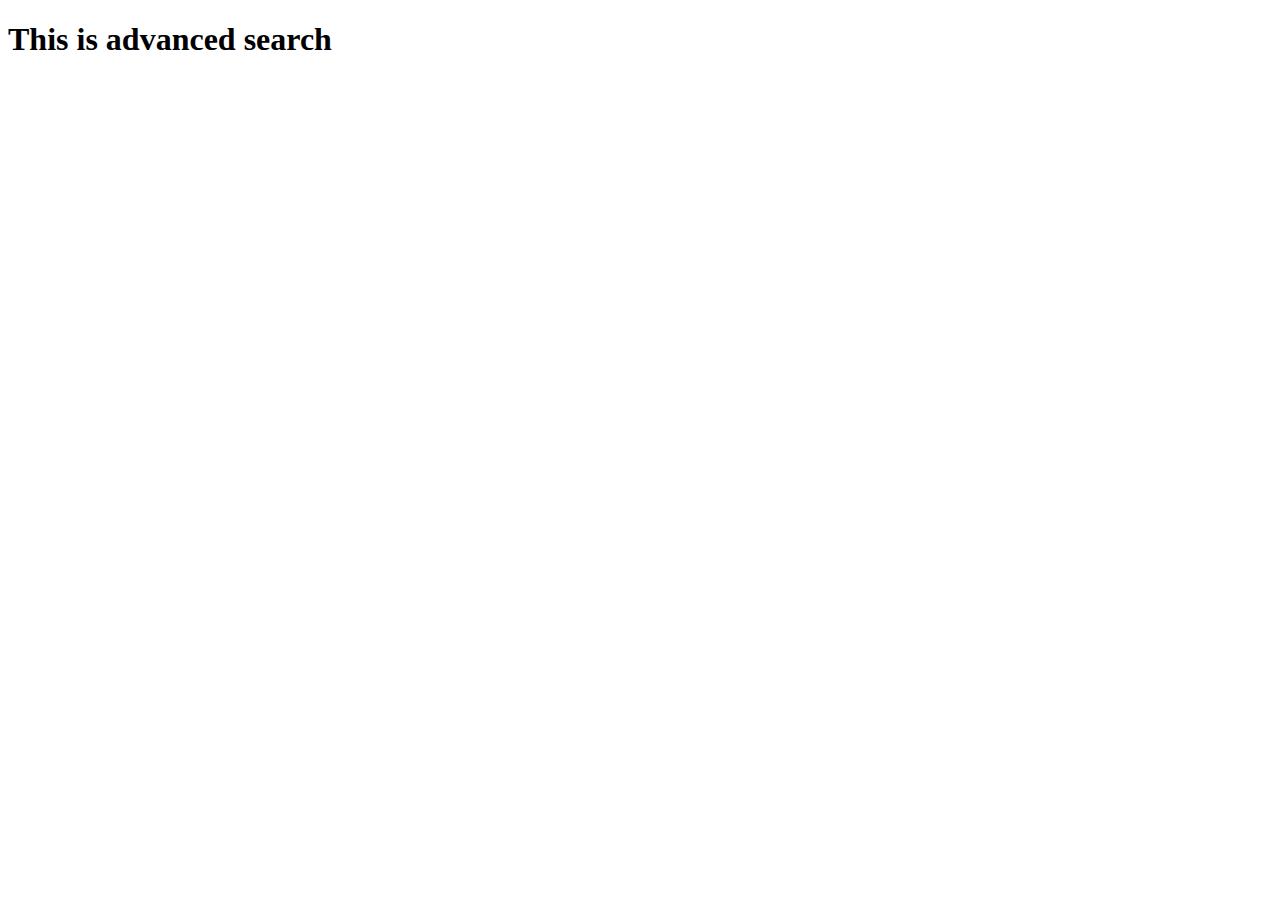
==== advanced.html @ 76116764 "add images page" ====
<!DOCTYPE html>
<html lang="en">
<head>
    <meta charset="UTF-8">
    <meta http-equiv="X-UA-Compatible" content="IE=edge">
    <meta name="viewport" content="width=device-width, initial-scale=1.0">
    <title>Document</title>
</head>
<body>
    <h1>This is advanced search</h1>
</body>
</html>
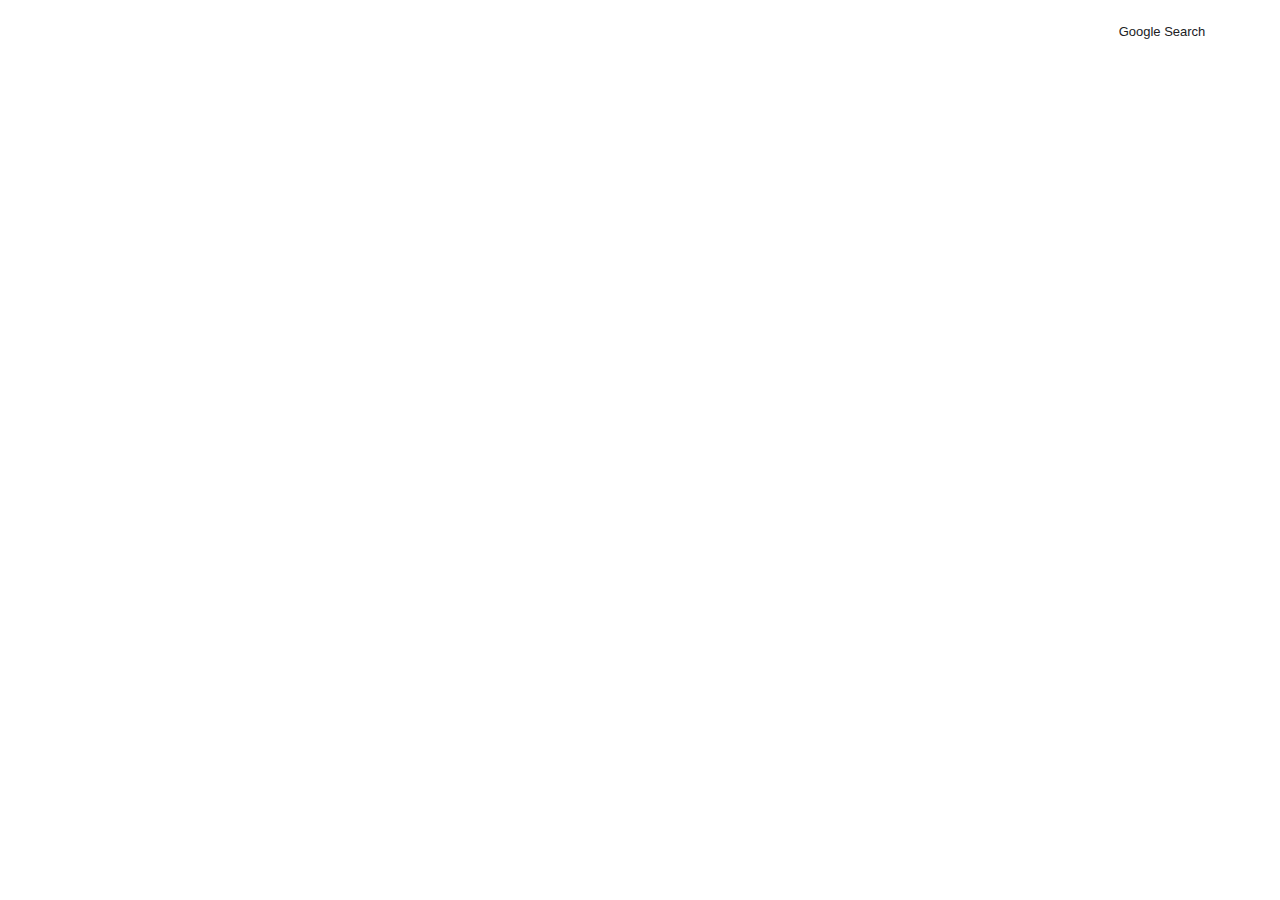
==== commit d9f47ae8: "create anwanced page and move css to css file" ====
--- a/advanced.html
+++ b/advanced.html
@@ -1,12 +1,30 @@
 <!DOCTYPE html>
 <html lang="en">
-<head>
-    <meta charset="UTF-8">
-    <meta http-equiv="X-UA-Compatible" content="IE=edge">
-    <meta name="viewport" content="width=device-width, initial-scale=1.0">
-    <title>Document</title>
-</head>
-<body>
-    <h1>This is advanced search</h1>
-</body>
+    <head>
+        <title>Advanced Google Search</title>
+        <link rel="stylesheet" href="style.css">
+    </head>
+    <script>
+        function clickAlert() {
+            alert("Sorry, this Functionality under development!");
+        }
+    </script>
+    <style>
+
+       
+    </style>
+    
+    <body>
+        <div class="content">
+            <div class="links_box">
+                <div class="nav_links">
+                    <a href="index.html">Google Search</a>
+                </div>
+            </div>
+            
+            
+        </div>
+        
+        
+    </body>
 </html>--- a/style.css
+++ b/style.css
@@ -0,0 +1,161 @@
+body {
+    font-family: arial,sans-serif;
+}
+
+.content {
+    width: 100%;
+    display: flex;
+    flex-direction: column;
+}
+.links_box {
+    width: 100%;
+    
+}
+.nav_links { 
+    display: flex;
+    float: right;
+    min-width: 220px;
+    top: 16px;
+    position: relative;
+    font-size: 13px;
+    justify-content: space-around;
+}
+
+.searchContainer {
+    display: flex;
+    max-width: 584px;
+    box-shadow: none;
+    margin: 0 auto;
+    border: 1px solid #dfe1e5;
+    border-radius: 24px;
+    height: 44px;
+}
+
+.searchContainer:hover {
+    box-shadow: 0 1px 10px #dfe5eb;
+}
+
+.searchInput {
+    background-color: transparent;
+    border: none;
+    margin: 0;
+    padding: 0;
+    word-wrap: break-word;
+    outline: none;
+    display: flex;
+    flex: 100%;
+    height: 34px;
+    font-size: 16px;
+    font: 16px arial,sans-serif;
+    
+}
+
+.imageContainer {
+    margin-top: 125px;
+    margin-bottom: 20px;
+}
+
+.googleImage {
+    height: 92px;
+
+}
+
+.searchSymbolBox {
+    margin: auto;
+    display: flex;
+    align-items: center;
+    padding-right: 13px;
+}
+
+.mic {
+    flex: 1 0 auto;
+    display: flex;
+    cursor: pointer;
+    align-items: center;
+    border: 0;
+    outline: none;
+    padding: 0 8px;
+    width: 24px;
+    line-height: 44px;
+}
+
+.searchLine {
+    flex: 1;
+    display: flex;
+    padding: 5px 8px 0 16px;
+    padding-left: 14px;
+}
+
+.searchImage {
+    display: flex;
+    height: 20px;
+    margin-bottom: 3px;
+}
+
+.micImg {
+    display: flex;
+    height: 24px;
+}
+
+.camImg {
+    display: flex;
+    height: 26px;
+    padding-bottom: 3px;
+}
+
+a {
+    text-decoration: none;
+    color: #202124;
+}
+
+.central_box {
+    margin-top: 89px;
+
+}
+
+.submitButton {
+    border: 1px solid #f8f9fa;
+    border-radius: 4px;
+    color: #3c4043;
+    font-size: 14px;
+    margin: 11px 4px;
+    padding: 0 16px;
+    line-height: 27px;
+    height: 36px;
+    min-width: 54px;
+    text-align: center;
+    cursor: pointer;
+    user-select: none;
+}
+
+.buttonsContainer {
+    margin: 20px;
+}
+
+.logo-subtext {
+    color: #4285f4;
+    font: 16px/16px roboto-regular, arial, sans-serif;
+    left: 105px;
+    position: relative;
+    top: -25px;
+    white-space: nowrap;
+}
+
+.searchButton {
+    flex: 0 0 auto;
+    padding-right: 13px;
+    height: 44px;
+    width: 44px;
+    background: transparent;
+    border: none;
+    cursor: pointer;
+    flex: 0 0 auto;
+    padding: 0;
+}
+
+.loupe {
+    background: none;
+    height: 24px;
+    width: 24px;
+    margin: 0 0 4px;
+}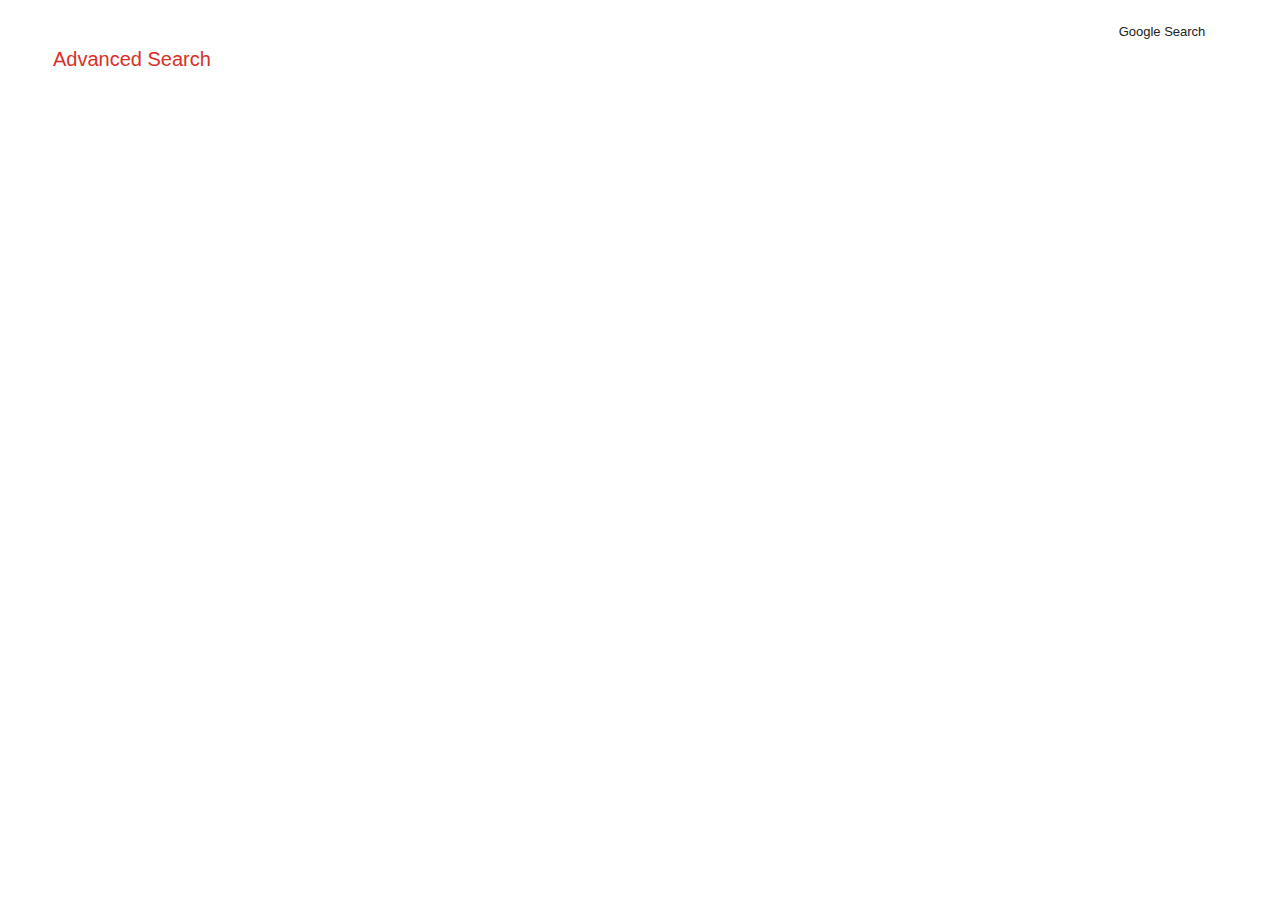
==== commit 97aab4ce: "modify advanced search" ====
--- a/advanced.html
+++ b/advanced.html
@@ -11,6 +11,12 @@
     </script>
     <style>
 
+        .labelContainer {
+            color: #d93025;
+            font-size: 20px;
+            margin: 25px 35px;
+        }
+
        
     </style>
     
@@ -21,8 +27,9 @@
                     <a href="index.html">Google Search</a>
                 </div>
             </div>
-            
-            
+        </div>
+        <div class="labelContainer">
+            <label style="margin-left: 10px;">Advanced Search</label>
         </div>
         
         
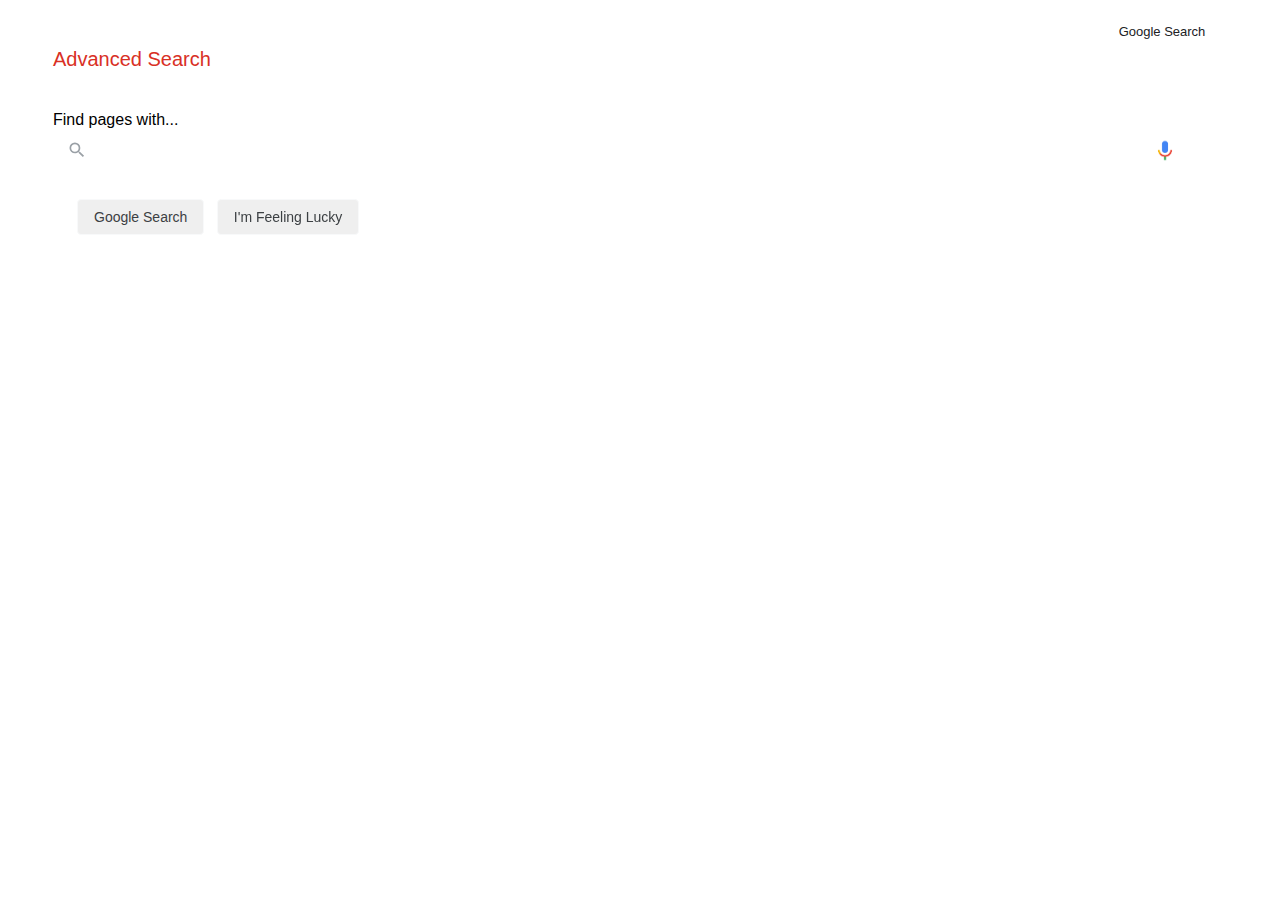
==== commit 92de5910: "add line" ====
--- a/advanced.html
+++ b/advanced.html
@@ -17,7 +17,14 @@
             margin: 25px 35px;
         }
 
-       
+        .formContainer {
+            max-width: 1140px;
+            min-width: 200px;
+            width: 96%;
+            margin: 40px 2% 0 45px;
+        }
+
+        /* https://www.google.com/search?as_q=vvvv&as_epq=kkk&as_oq=ppp&as_eq=jjj */
     </style>
     
     <body>
@@ -32,6 +39,33 @@
             <label style="margin-left: 10px;">Advanced Search</label>
         </div>
         
+        <div class="formContainer">
+
+            <form  action="https://google.com/advanced_search">
+                <div>Find pages with...</div>
+                <div class="">
+                    <div class="searchLine">
+                        <div class="searchSymbolBox">
+                            <img class="searchImage"  src="loupegrey.svg" alt="">
+                        </div>
+                        <input class="searchInput" type="text" name="q" autofocus>
+                        <div class="mic" onclick="clickAlert()"">
+                            <img class="micImg" src="./mic.png" alt="">
+                        </div>
+                    </div>
+                    
+                    
+                </div>
+                <div class="buttonsContainer"> 
+                    <input class="submitButton" type="submit" value="Google Search">
+                    <input class="submitButton" name="btnI" type="submit" value="I'm Feeling Lucky">
+                </div>
+                
+                
+            </form>
+
+        </div>
+        
         
     </body>
 </html>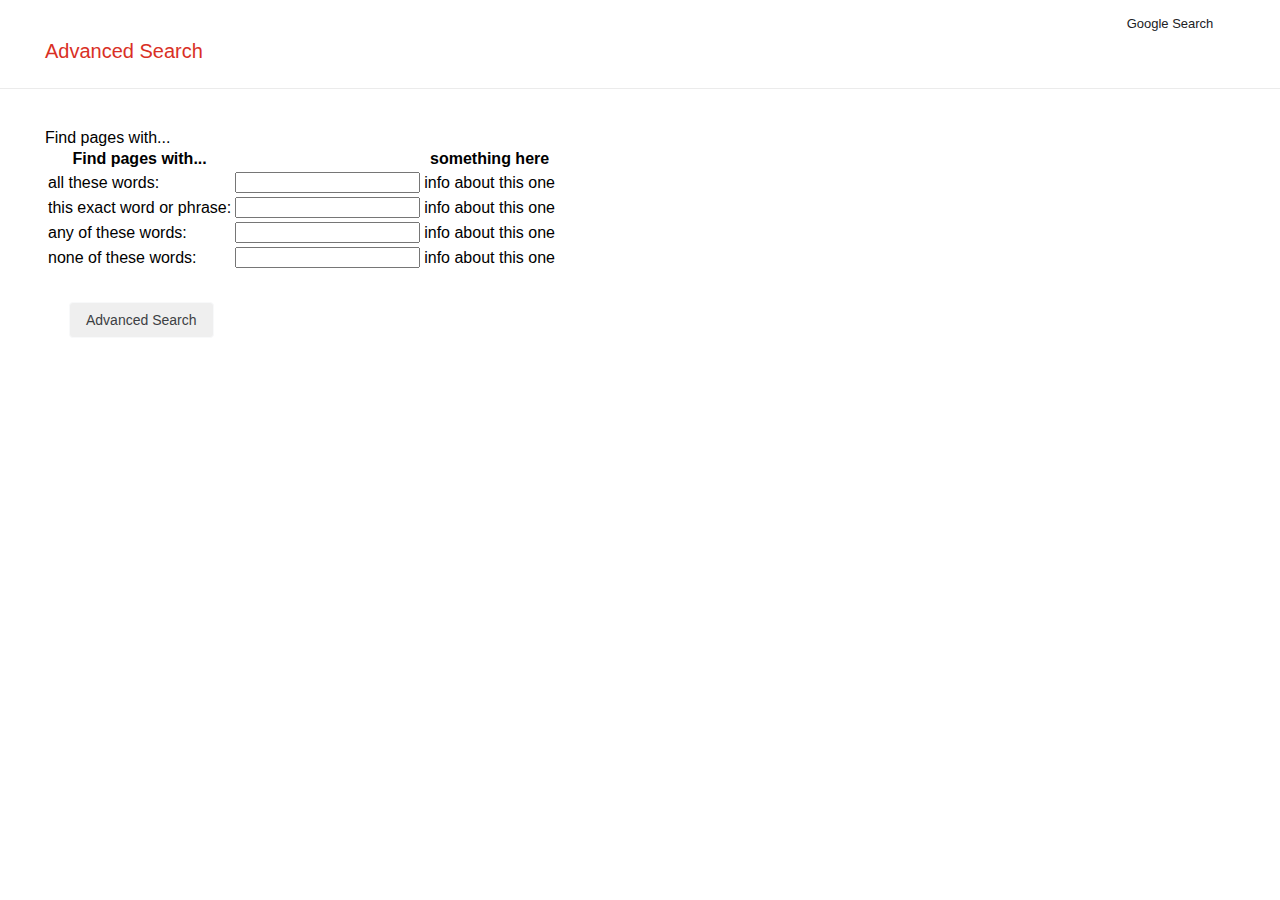
==== commit 35458e7e: "add table to create advanced search" ====
--- a/advanced.html
+++ b/advanced.html
@@ -24,6 +24,10 @@
             margin: 40px 2% 0 45px;
         }
 
+        .separate-line {
+            border-bottom: 1px solid #ebebeb;
+        }
+
         /* https://www.google.com/search?as_q=vvvv&as_epq=kkk&as_oq=ppp&as_eq=jjj */
     </style>
     
@@ -37,28 +41,50 @@
         </div>
         <div class="labelContainer">
             <label style="margin-left: 10px;">Advanced Search</label>
+            
         </div>
+        <div class="separate-line"></div>
         
         <div class="formContainer">
 
             <form  action="https://google.com/advanced_search">
                 <div>Find pages with...</div>
-                <div class="">
-                    <div class="searchLine">
-                        <div class="searchSymbolBox">
-                            <img class="searchImage"  src="loupegrey.svg" alt="">
-                        </div>
-                        <input class="searchInput" type="text" name="q" autofocus>
-                        <div class="mic" onclick="clickAlert()"">
-                            <img class="micImg" src="./mic.png" alt="">
-                        </div>
-                    </div>
-                    
-                    
-                </div>
+                
+                
+                
+                <table>
+                    <head>
+                        <tr>
+                            <th>Find pages with...</th>
+                            <th></th>
+                            <th>something here</th>
+                        </tr>
+                    </head>
+                    <tbody>
+                        <tr>
+                            <td>all these words:</td>
+                            <td><input type="text"></td>
+                            <td>info about this one</td>
+                        </tr>
+                        <tr>
+                            <td>this exact word or phrase:</td>
+                            <td><input type="text"></td>
+                            <td>info about this one</td>
+                        </tr>
+                        <tr>
+                            <td>any of these words:</td>
+                            <td><input type="text"></td>
+                            <td>info about this one</td>
+                        </tr>
+                        <tr>
+                            <td>none of these words:</td>
+                            <td><input type="text"></td>
+                            <td>info about this one</td>
+                        </tr>
+                    </tbody>
+                </table>
                 <div class="buttonsContainer"> 
-                    <input class="submitButton" type="submit" value="Google Search">
-                    <input class="submitButton" name="btnI" type="submit" value="I'm Feeling Lucky">
+                    <input class="submitButton" type="submit" value="Advanced Search">
                 </div>
                 
                 
--- a/style.css
+++ b/style.css
@@ -1,5 +1,6 @@
 body {
     font-family: arial,sans-serif;
+    margin: 0;
 }
 
 .content {
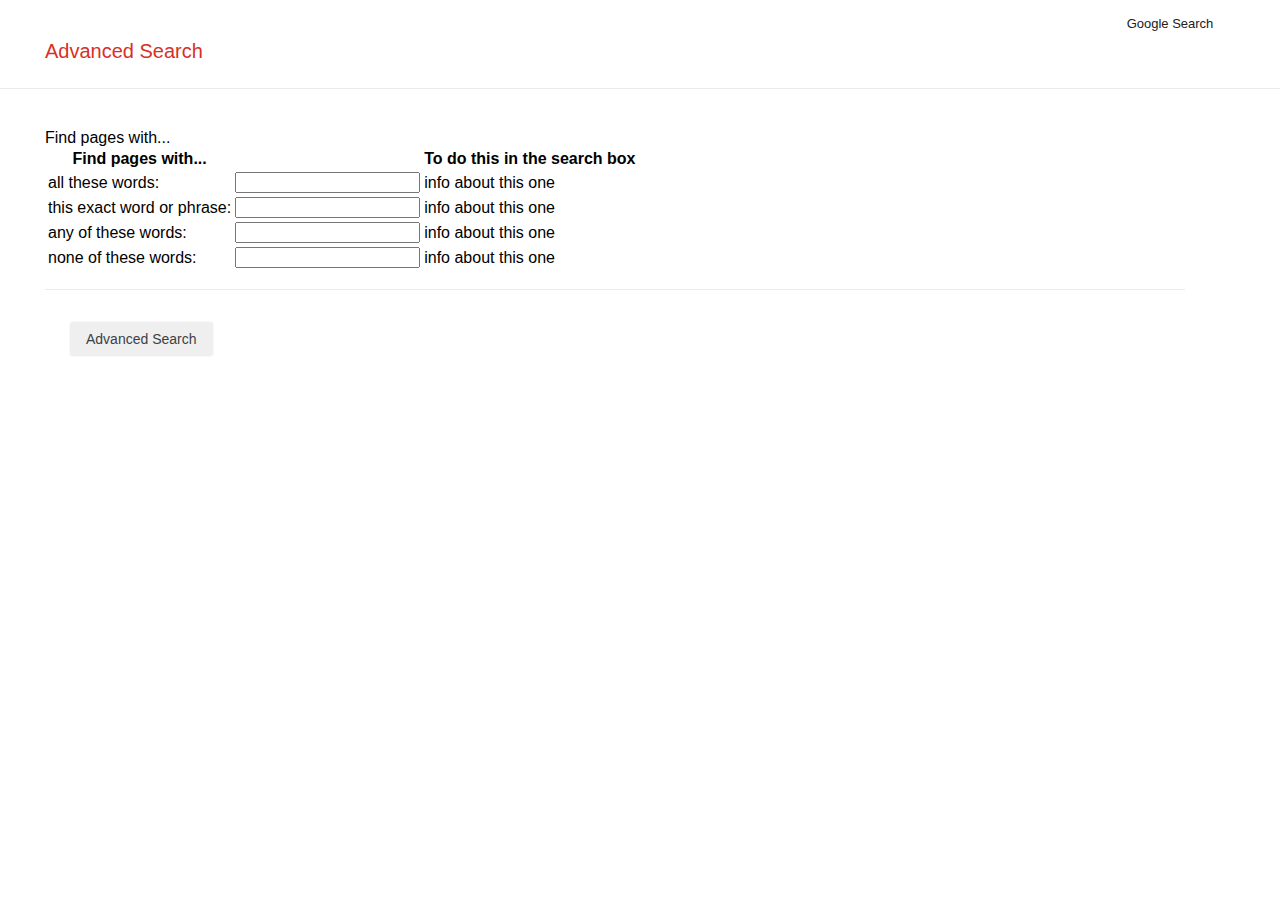
==== commit a832e230: "add bottom line" ====
--- a/advanced.html
+++ b/advanced.html
@@ -26,6 +26,12 @@
 
         .separate-line {
             border-bottom: 1px solid #ebebeb;
+        }
+
+        .separate-line2 {
+            margin: 18px 0;
+            clear: both;
+            border-top: 1px solid #ebebeb;
         }
 
         /* https://www.google.com/search?as_q=vvvv&as_epq=kkk&as_oq=ppp&as_eq=jjj */
@@ -57,7 +63,7 @@
                         <tr>
                             <th>Find pages with...</th>
                             <th></th>
-                            <th>something here</th>
+                            <th>To do this in the search box</th>
                         </tr>
                     </head>
                     <tbody>
@@ -83,6 +89,7 @@
                         </tr>
                     </tbody>
                 </table>
+                <div class="separate-line2"></div>
                 <div class="buttonsContainer"> 
                     <input class="submitButton" type="submit" value="Advanced Search">
                 </div>
